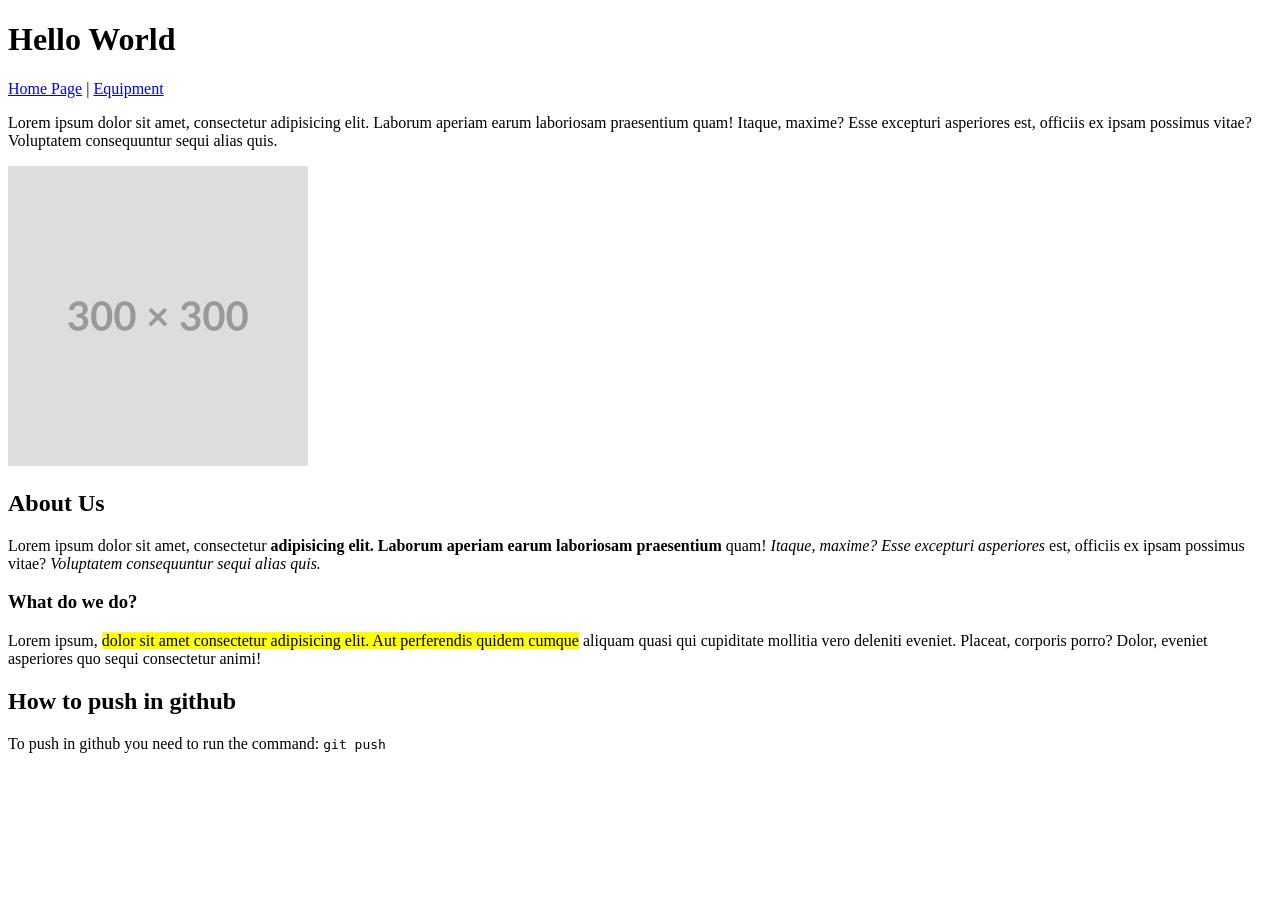
==== index.html @ a1ce67bd "i did some stuff" ====
<!DOCTYPE html>
<html lang="en">

<head>
    <meta charset="UTF-8">
    <meta name="viewport" content="width=device-width, initial-scale=1.0">
    <title>Testing Dev Tools</title>
    <link rel="stylesheet" href="style.css">
    <link rel="icon" href="assets/300.png">
</head>


<body>
    <h1>Hello World</h1>

    <a href="/index.html">Home Page</a> | <a href="equipment/index.html">Equipment</a>

    <p>Lorem ipsum dolor sit amet&comma; consectetur adipisicing elit. Laborum
        aperiam earum laboriosam praesentium quam! Itaque, maxime? Esse
        excepturi asperiores est, officiis ex ipsam possimus vitae? Voluptatem
        consequuntur sequi alias quis.
    </p>
    <img src="assets/300.png" alt="" height="300">

    <section>
        <h2>About Us</h2>
        <p>Lorem ipsum dolor sit amet&comma; consectetur
            <strong>adipisicing elit. Laborum aperiam earum laboriosam praesentium</strong> quam!
            <em>Itaque, maxime? Esse excepturi asperiores</em> est, officiis ex ipsam
            possimus vitae?
            <cite>Voluptatem consequuntur sequi alias quis.</cite>
        </p>
        
        <section>
            <h3>What do we do?</h3>
            <p>Lorem ipsum, <mark>dolor sit amet consectetur adipisicing elit. Aut perferendis quidem cumque</mark> aliquam quasi qui cupiditate mollitia vero deleniti eveniet. Placeat, corporis porro? Dolor, eveniet asperiores quo sequi consectetur animi!</p>
        </section>
    </section>


    <section>
        <h2>How to push in github</h2>
        <p>To push in github you need to run the command: <code>git push</code></p>
    </section>



</body>

</html>
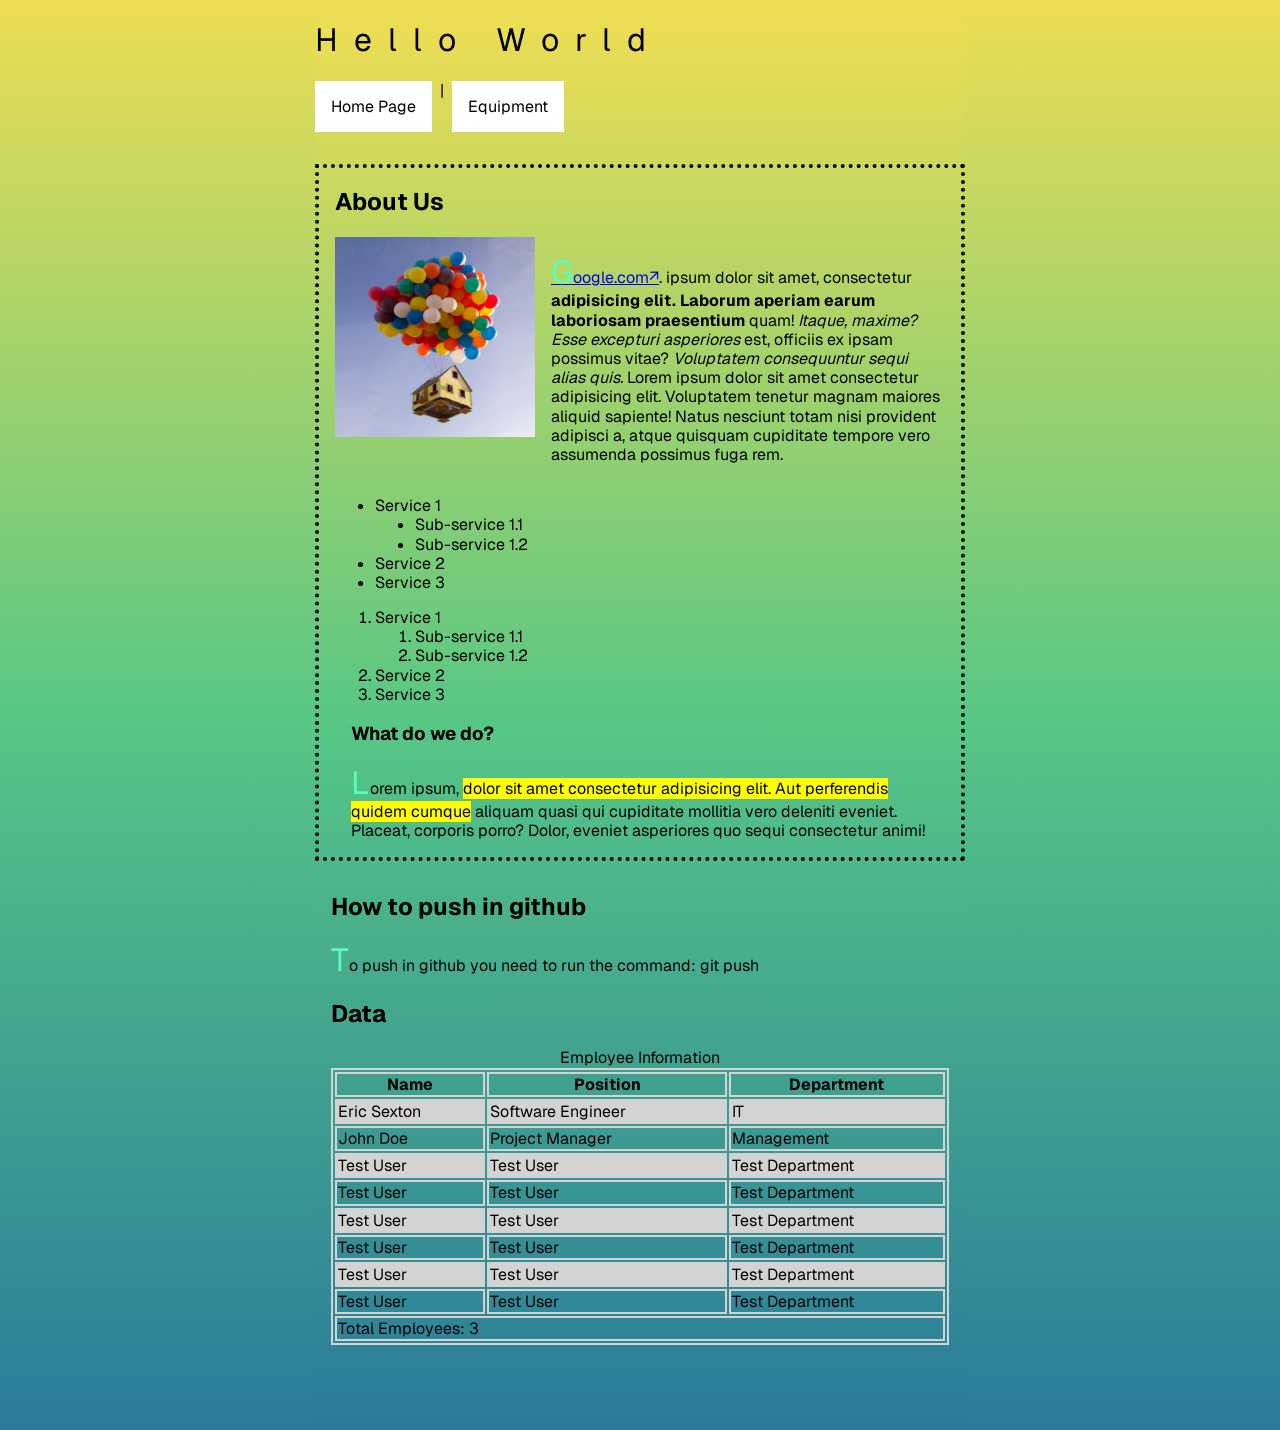
==== commit e4004c13: "new website stuff" ====
--- a/index.html
+++ b/index.html
@@ -7,43 +7,145 @@
     <title>Testing Dev Tools</title>
     <link rel="stylesheet" href="style.css">
     <link rel="icon" href="assets/300.png">
+
 </head>
 
 
-<body>
+<body class="dark">
     <h1>Hello World</h1>
+    <nav>
+        <a class="nav-button font-lg bg-green" href="index.html">Home Page</a> |
+        <a class="nav-button font-lg"
+            href="equipment/index.html">Equipment</a>
+    </nav>
 
-    <a href="/index.html">Home Page</a> | <a href="equipment/index.html">Equipment</a>
+    <section class="dotted">
+        <h2>About Us</h2>
+        <div class="row">
+            <div>
+                <img src="assets/example.jpg" alt="Example Image" width="200">
+            </div>
+            <p>
 
-    <p>Lorem ipsum dolor sit amet&comma; consectetur adipisicing elit. Laborum
-        aperiam earum laboriosam praesentium quam! Itaque, maxime? Esse
-        excepturi asperiores est, officiis ex ipsam possimus vitae? Voluptatem
-        consequuntur sequi alias quis.
-    </p>
-    <img src="assets/300.png" alt="" height="300">
+                <a href="https://google.com" target="_blank">Google.com</a>. ipsum dolor sit amet&comma; consectetur
+                <strong>adipisicing elit. Laborum aperiam earum laboriosam
+                    praesentium</strong> quam!
+                <em>Itaque, maxime? Esse excepturi asperiores</em> est, officiis ex
+                ipsam
+                possimus vitae?
+                <cite>Voluptatem consequuntur sequi alias quis.</cite>
+                Lorem ipsum dolor sit amet consectetur adipisicing elit. Voluptatem tenetur magnam maiores aliquid sapiente! Natus nesciunt totam nisi provident adipisci a, atque quisquam cupiditate tempore vero assumenda possimus fuga rem.
+            </p>
+        </div>
 
-    <section>
-        <h2>About Us</h2>
-        <p>Lorem ipsum dolor sit amet&comma; consectetur
-            <strong>adipisicing elit. Laborum aperiam earum laboriosam praesentium</strong> quam!
-            <em>Itaque, maxime? Esse excepturi asperiores</em> est, officiis ex ipsam
-            possimus vitae?
-            <cite>Voluptatem consequuntur sequi alias quis.</cite>
-        </p>
-        
+
+        <ul>
+            <li>
+                Service 1
+                <ul>
+                    <li>Sub-service 1.1</li>
+                    <li>Sub-service 1.2</li>
+                </ul>
+            </li>
+            <li>Service 2</li>
+            <li>Service 3</li>
+        </ul>
+
+        <ol>
+            <li>
+                Service 1
+                <ol>
+                    <li>Sub-service 1.1</li>
+                    <li>Sub-service 1.2</li>
+                </ol>
+            </li>
+            <li>Service 2</li>
+            <li>Service 3</li>
+        </ol>
+
         <section>
             <h3>What do we do?</h3>
-            <p>Lorem ipsum, <mark>dolor sit amet consectetur adipisicing elit. Aut perferendis quidem cumque</mark> aliquam quasi qui cupiditate mollitia vero deleniti eveniet. Placeat, corporis porro? Dolor, eveniet asperiores quo sequi consectetur animi!</p>
+            <p>Lorem ipsum, <mark>dolor sit amet consectetur adipisicing elit.
+                    Aut perferendis quidem cumque</mark> aliquam quasi qui
+                cupiditate mollitia vero deleniti eveniet. Placeat, corporis
+                porro? Dolor, eveniet asperiores quo sequi consectetur animi!
+            </p>
         </section>
     </section>
 
 
     <section>
-        <h2>How to push in github</h2>
-        <p>To push in github you need to run the command: <code>git push</code></p>
+        <h2 id="github">How to push in github</h2>
+        <p>To push in github you need to run the command: <code>git push</code>
+        </p>
+    </section>
+
+    <section>
+        <h2>Data</h2>
+        <table>
+            <caption>Employee Information</caption>
+            <thead>
+                <tr>
+                    <th>Name</th>
+                    <th>Position</th>
+                    <th>Department</th>
+                </tr>
+            </thead>
+            <tbody>
+                <tr>
+                    <td>Eric Sexton</td>
+                    <td>Software Engineer</td>
+                    <td>IT</td>
+                </tr>
+                <tr>
+                    <td>John Doe</td>
+                    <td>Project Manager</td>
+                    <td>Management</td>
+                </tr>
+                <tr>
+                    <td>Test User</td>
+                    <td>Test User</td>
+                    <td>Test Department</td>
+                </tr>
+                                <tr>
+                    <td>Test User</td>
+                    <td>Test User</td>
+                    <td>Test Department</td>
+                </tr>
+                                <tr>
+                    <td>Test User</td>
+                    <td>Test User</td>
+                    <td>Test Department</td>
+                </tr>
+                                <tr>
+                    <td>Test User</td>
+                    <td>Test User</td>
+                    <td>Test Department</td>
+                </tr>
+                                <tr>
+                    <td>Test User</td>
+                    <td>Test User</td>
+                    <td>Test Department</td>
+                </tr>
+                <tr>
+                    <td>Test User</td>
+                    <td>Test User</td>
+                    <td>Test Department</td>
+                </tr>
+            </tbody>
+            <tfoot>
+                <tr>
+                    <td colspan="3">Total Employees: 3</td>
+                </tr>
+            </tfoot>
+        </table>
     </section>
 
 
+    <br />
+    <br />
+    <br />
+    <br />
 
 </body>
 
--- a/style.css
+++ b/style.css
@@ -0,0 +1,145 @@
+@import url('https://fonts.googleapis.com/css2?family=Geist:ital,wght@0,100..900;1,100..900&display=swap');
+
+* {
+    font-family: "Geist", sans-serif;
+    line-height: 1.2;
+    box-sizing: border-box;
+}
+
+:root {
+    --primary-color: #fff;
+    --primary-color-foreground: #000;
+}
+
+@media (prefers-color-scheme: dark) {
+    :root {
+        --primary-color: #000;
+        --primary-color-foreground: #fff;
+    }
+}
+
+
+html,body {
+    background: linear-gradient(0deg,rgba(42, 123, 155, 1) 0%, rgba(87, 199, 133, 1) 50%, rgba(237, 221, 83, 1) 100%);;
+}
+
+body {
+    max-width: 650px;
+    margin-left: auto;
+    margin-right: auto;
+}
+
+section {
+    padding: 0rem 1rem;
+}
+
+table {
+    width: 100%;
+}
+
+h1 {
+    font-weight: normal;
+    letter-spacing: 1rem;
+}
+
+table, th, td {
+    border: 2px solid lightgray;
+}
+
+.box {
+    width: 100px;
+    height: 100px;
+    background-color: red;
+    padding: 16px;
+}
+
+.box:hover {
+    border-width: 4px;
+    border-style: solid;
+    border-color: black;
+}
+
+.box.small {
+    width: 50px;
+    height: 50px;
+}
+
+#example .box {
+    background-color: blue
+}
+
+nav {
+    display: flex;
+    gap: 8px;
+}
+
+nav a {
+    display: block;
+    padding: 1rem;
+    background-color: var(--primary-color);
+    text-decoration: none;
+    color: var(--primary-color-foreground);
+}
+
+nav a:hover {
+    background-color: gray;
+}
+
+input:disabled {
+    background-color: black;
+}
+
+tbody tr:nth-child(odd) {
+    background-color: lightgray;
+}
+
+ul > li > ul {
+    list-style-type: disc;
+}
+
+a[target="_blank"]::after {
+    content: "↗";
+}
+
+p::first-letter {
+    font-size: 2rem;
+    color: #58ffbc;
+}
+
+.background {
+    width: 400px;
+    height: 400px;
+    background-color: red;
+    background-image: url("assets/example.jpg");
+    background-size: cover;
+    background-repeat: no-repeat;
+}
+
+.float img {
+    float: left;
+    margin: 0 1rem 1rem 0;
+}
+
+.float img::after {
+    clear: both;
+}
+
+.row {
+    display: flex;
+    gap: 1rem;
+}
+
+.row img {
+    display: block;
+    flex-shrink: 0;
+    flex-grow: 0;
+    aspect-ratio: 1/1;
+    height: auto;
+}
+
+.dotted {
+    margin: 32px 0;
+    border-width: 4px;
+    border-style: dotted;
+    border-color: black;
+}
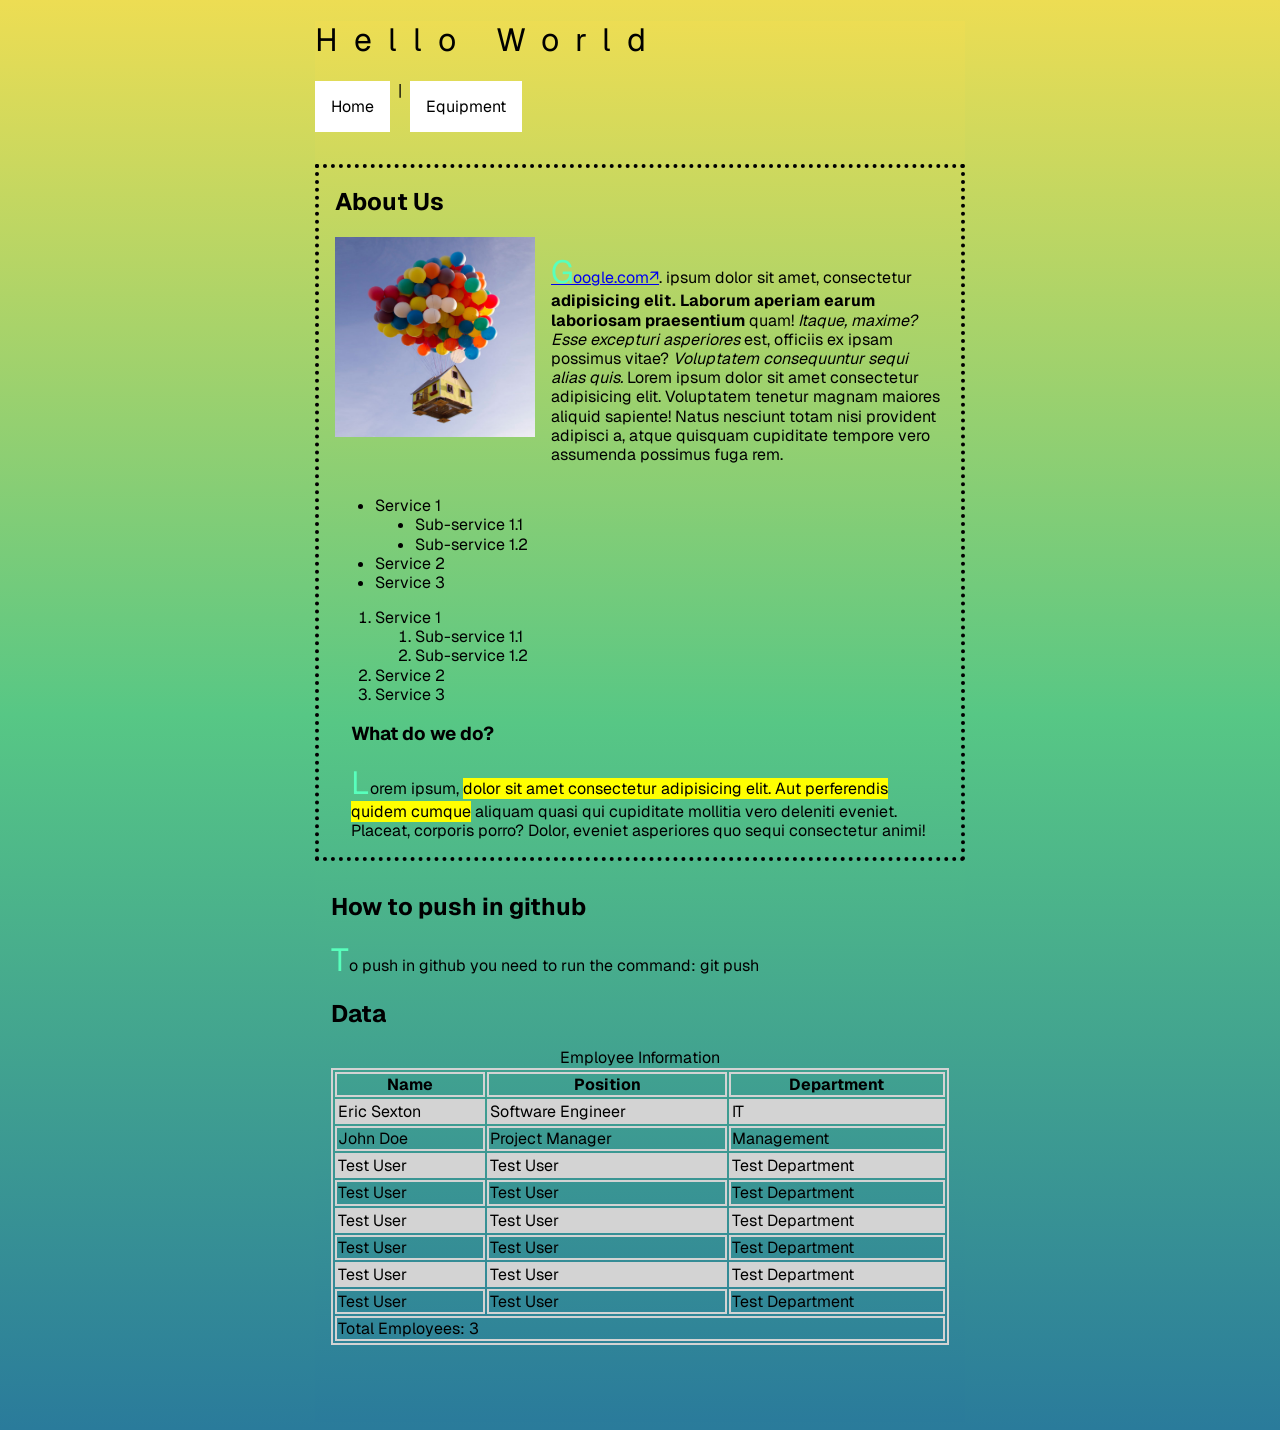
==== commit 3d143718: "fix: renamed home page to home in nav bar" ====
--- a/index.html
+++ b/index.html
@@ -14,7 +14,7 @@
 <body class="dark">
     <h1>Hello World</h1>
     <nav>
-        <a class="nav-button font-lg bg-green" href="index.html">Home Page</a> |
+        <a class="nav-button font-lg bg-green" href="index.html">Home</a> |
         <a class="nav-button font-lg"
             href="equipment/index.html">Equipment</a>
     </nav>
@@ -149,4 +149,4 @@
 
 </body>
 
-</html>+</html>
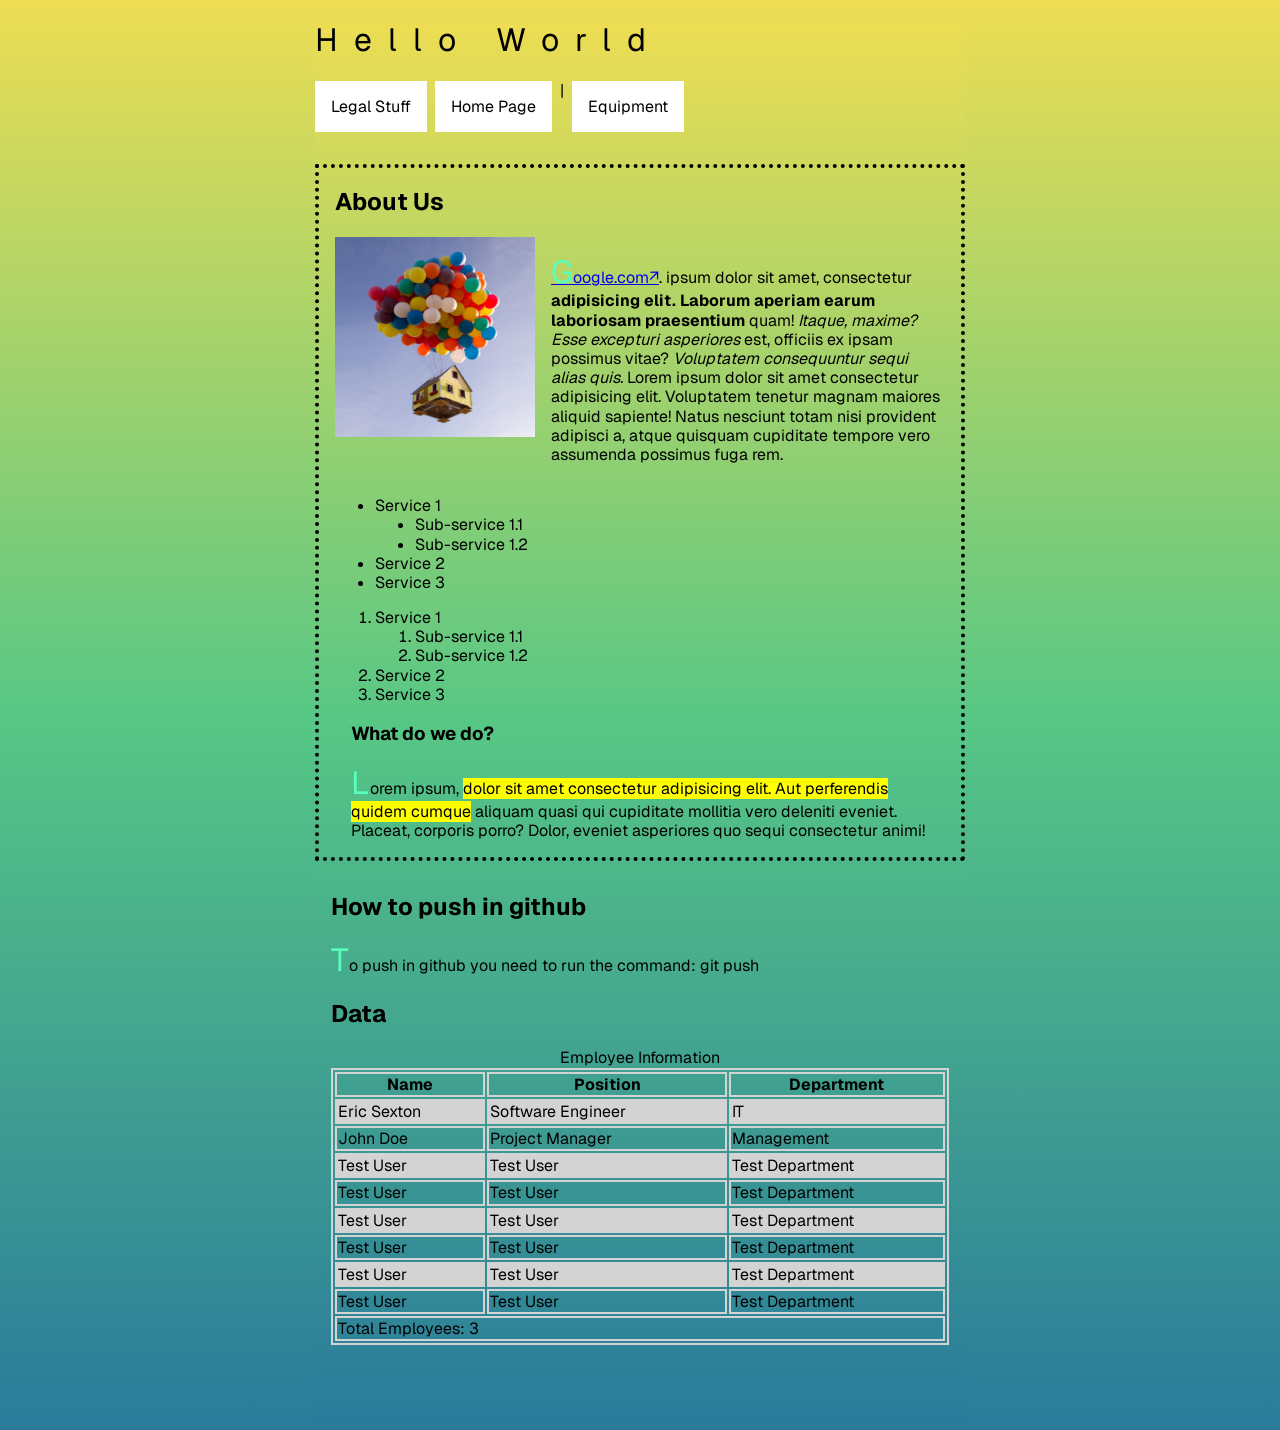
==== commit d76bac4e: "feat: added legal page to main nav bar" ====
--- a/index.html
+++ b/index.html
@@ -14,7 +14,8 @@
 <body class="dark">
     <h1>Hello World</h1>
     <nav>
-        <a class="nav-button font-lg bg-green" href="index.html">Home</a> |
+        <a href="legal.html">Legal Stuff</a>
+        <a class="nav-button font-lg bg-green" href="index.html">Home Page</a> |
         <a class="nav-button font-lg"
             href="equipment/index.html">Equipment</a>
     </nav>
@@ -149,4 +150,4 @@
 
 </body>
 
-</html>
+</html>
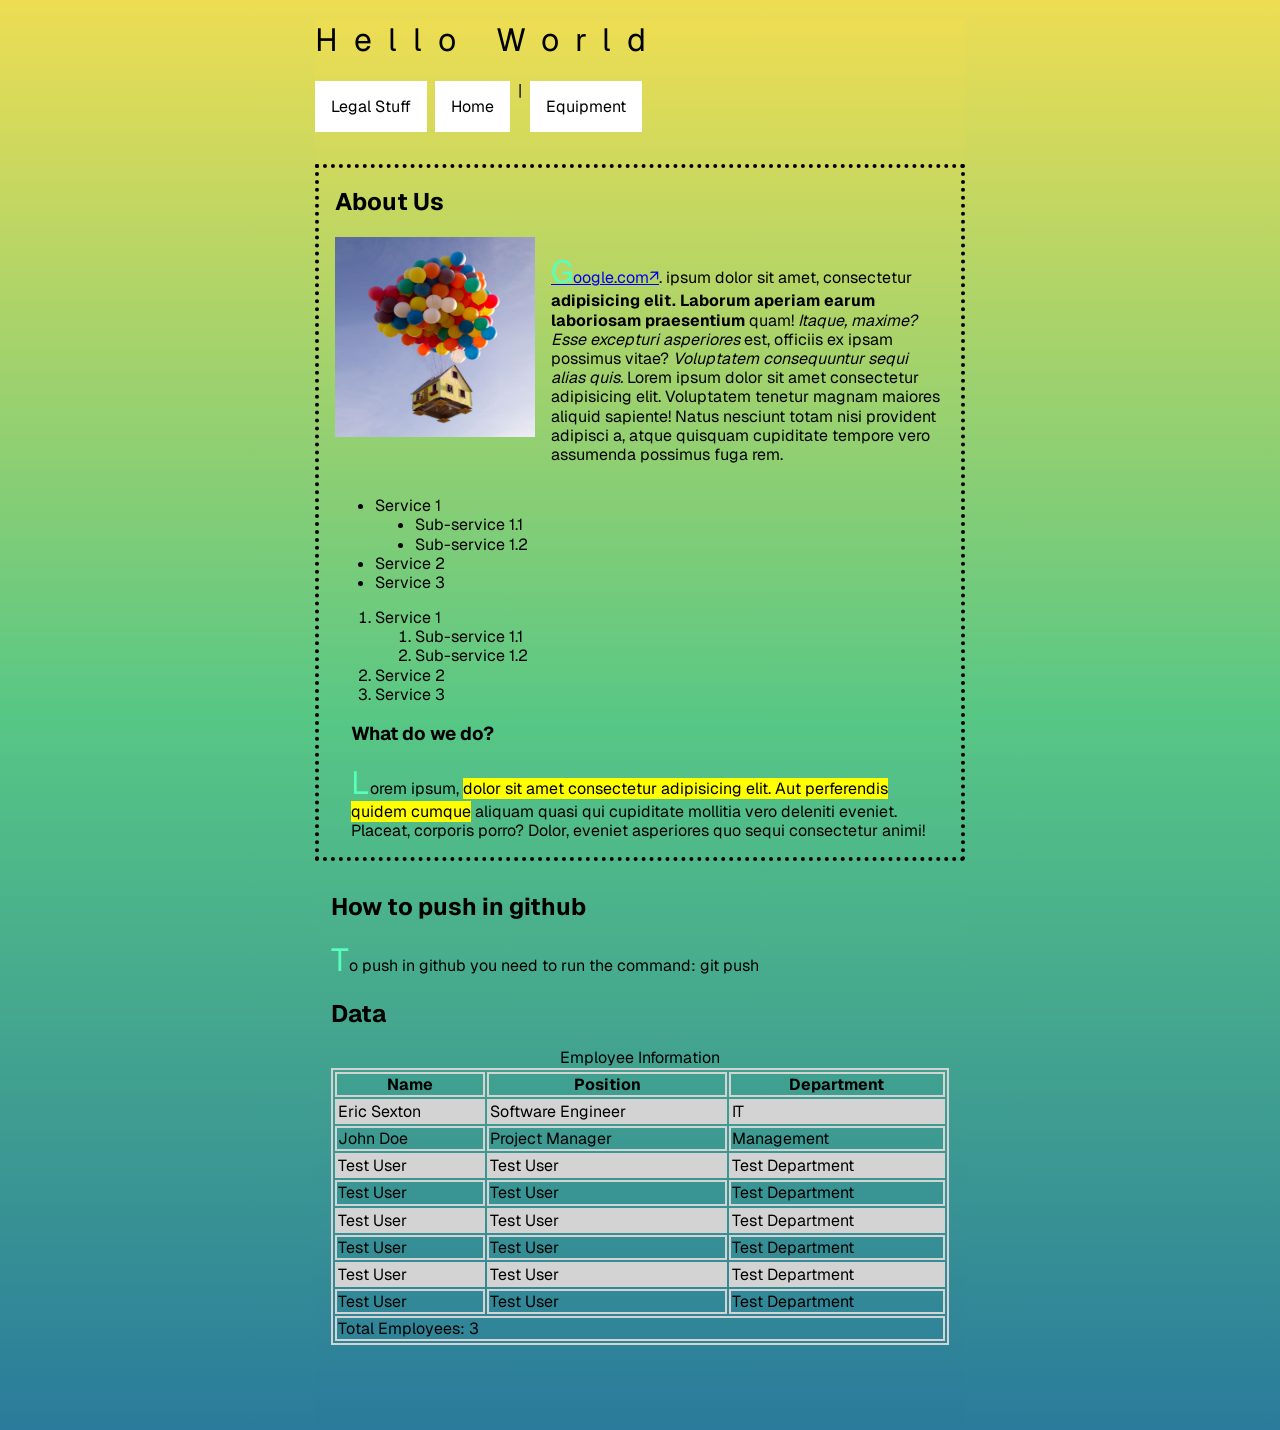
==== commit 44dfc6fc: "Merge branch 'main' into feat/legal-page" ====
--- a/index.html
+++ b/index.html
@@ -15,7 +15,7 @@
     <h1>Hello World</h1>
     <nav>
         <a href="legal.html">Legal Stuff</a>
-        <a class="nav-button font-lg bg-green" href="index.html">Home Page</a> |
+        <a class="nav-button font-lg bg-green" href="index.html">Home</a> |
         <a class="nav-button font-lg"
             href="equipment/index.html">Equipment</a>
     </nav>
@@ -150,4 +150,4 @@
 
 </body>
 
-</html>+</html>
